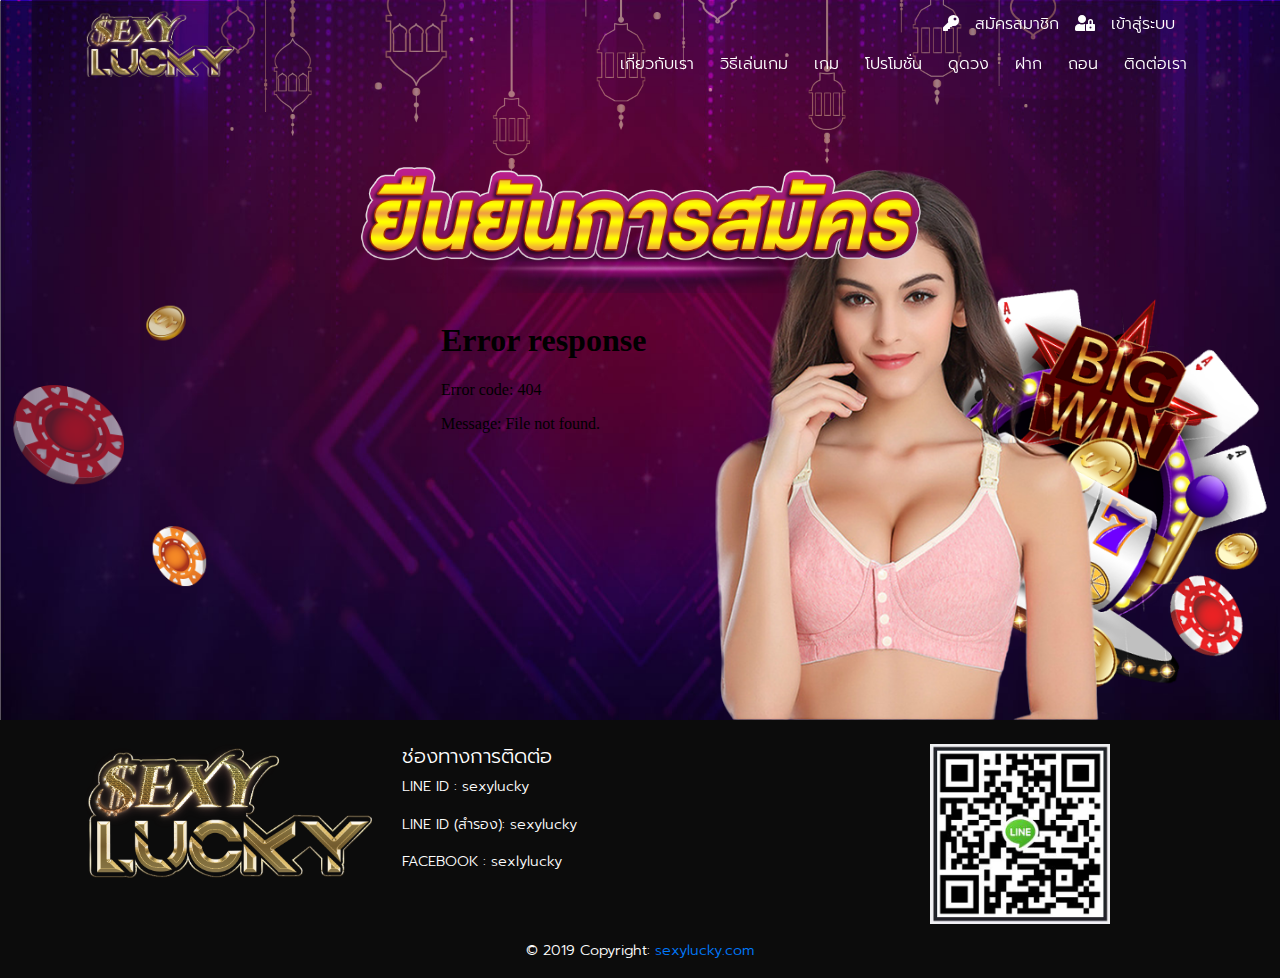
==== activate.html @ 3625e2b5 "add ta" ====
<!DOCTYPE html>
<html lang="en">

<head>
  <meta charset="utf-8" />
  <meta name="viewport" content="width=device-width, initial-scale=1, shrink-to-fit=no" />
  <meta http-equiv="x-ua-compatible" content="ie=edge" />
  <title>Sexy Lucky</title>
  <link rel="shortcut icon" href="favicon.ico" type="image/x-icon">
  <link rel="icon" href="favicon.ico" type="image/x-icon">
  <link rel="stylesheet" href="https://use.fontawesome.com/releases/v5.8.1/css/all.css" />
  <link href="./css/bootstrap.min.css" rel="stylesheet" />
  <link href="./css/mdb.min.css" rel="stylesheet" />
  <link href="./css/style.css" rel="stylesheet" />
</head>

<body>
  <nav class="navbar navbar-expand-lg navbar-dark scrolling-navbar fixed-top nav-sexylucky">
    <div class="container">
      <div class="w-100 text-right">
        <div class="user-control ml-auto">
          <ul class="ul-user-control">
            <!--<li>
              <i class="fas fa-globe-asia"></i>
              <select class="select-lang">
                <option>ภาษาไทย</option>
                <option>English</option>
              </select>
            </li>-->
            <li>
              <a href="register.html">
                <i class="fas fa-key"></i>
                สมัครสมาชิก
              </a>
            </li>
            <li>
              <a href="#">
                <i class="fas fa-user-lock"></i>
                เข้าสู่ระบบ
              </a>
            </li>
          </ul>
        </div>
      </div>
    </div>
    <div class="container">
      <a class="navbar-brand" href="index.html">
        <img class="logo-custom" src="./img/logo.png" alt="Sexly Lucky" />
      </a>

      <button class="navbar-toggler" type="button" data-toggle="collapse" data-target="#basicExampleNav"
        aria-controls="basicExampleNav" aria-expanded="false" aria-label="Toggle navigation">
        <span class="navbar-toggler-icon"></span>
      </button>

      <div class="collapse navbar-collapse" id="basicExampleNav">
        <ul class="navbar-nav ml-auto">
          <li class="nav-item">
            <a class="nav-link" href="#!">เกี่ยวกับเรา</a>
          </li>
          <li class="nav-item">
            <a class="nav-link" href="#!">วิธีเล่นเกม</a>
          </li>
          <li class="nav-item">
            <a class="nav-link" href="game.html">เกม</a>
          </li>
          <li class="nav-item">
            <a class="nav-link" href="#">โปรโมชั่น</a>
          </li>
          <li class="nav-item">
            <a class="nav-link" href="horoscope.html">ดูดวง</a>
          </li>
          <li class="nav-item">
            <a class="nav-link" href="deposit.html">ฝาก</a>
          </li>
          <li class="nav-item">
            <a class="nav-link" href="withdraw.html">ถอน</a>
          </li>
          <li class="nav-item">
            <a class="nav-link" href="#contact">ติดต่อเรา</a>
          </li>
        </ul>
      </div>
    </div>
  </nav>

  <main class="main-register">
    <div class="for-header wow fadeInDown">
      <img src="./img/light_header.png" class="w-100 img-fluid">
    </div>
    <div class="for-bg-withdraw wow zoomIn">
      <img src="./img/bg-withdraw.png" class="img-fluid">
    </div>
    <section class="py-5">
      <div class="container">
        <div class="row justify-content-center">
          <div class="col-12 col-md-10 col-lg-7 bg-withdrow-form">
            <div class="row justify-content-center">
              <div class="col-12 mb-2">
                <img src="./img/activate.png" class="img-fluid">
              </div>
              <div class="col-12 col-md-8">
                  <iframe src="./iframe/activate.html" frameborder="0" scrolling="no" width="100%" ; height="150px">
                  </iframe>
              </div>
              <!--
              <div class="col-12 col-md-8">
                <input class="form-control form-register register-pass" id="validationCustomUsername" placeholder="รหัสยืนยัน">
              </div>
              <div class="col-12 col-md-8 text-center">
                <button class="btn-register btn-activate">
                  <img src="./img/btn-activate.png" class="img-fluid">
                </button>
              </div>
              -->
            </div>
          </div>
        </div>
      </div>
    </section>

  </main>
  <footer id="contact" class="font-small footer-sexylucky pt-4">
    <div class="container text-center text-md-left">
      <!-- Grid row -->
      <div class="row">
        <div class="col-12 col-md-8 col-lg-8 text-center">
          <div class="row">
            <div class="col-12 col-md-5 col-lg-5 mb-3">
              <img src="./img/logo_footer.png" class="logo_footer" />
            </div>
            <div class="col-12 col-md-7 col-lg-7 text-center text-md-left mb-3">
              <h5>ช่องทางการติดต่อ</h5>
              <p>LINE ID : sexylucky</p>
              <p>LINE ID (สำรอง): sexylucky</p>
              <p>FACEBOOK : sexlylucky</p>
            </div>
          </div>
        </div>
        <div class="col-12 col-md-4 col-lg-4 text-center">
          <img src="./img/lineqr.jpg" class="line-qr" />
        </div>
      </div>
      <!-- Grid row -->
    </div>
    <!-- Footer Links -->

    <!-- Copyright -->
    <div class="footer-copyright text-center py-3">
      © 2019 Copyright:
      <a href="#"> sexylucky.com</a>
    </div>
    <!-- Copyright -->
  </footer>
  <!-- Footer -->
</body>
<script type="text/javascript" src="./js/jquery-3.4.0.min.js"></script>
<script type="text/javascript" src="./js/popper.min.js"></script>
<script type="text/javascript" src="./js/bootstrap.min.js"></script>
<script type="text/javascript" src="./js/mdb.min.js"></script>
<script>
  $(".carousel").carousel({
    interval: 7000
  });
  new WOW().init();
  /*$('.btn-id-card').click(function () {
    $('.input-id-card').change(function () {
      var filename = $('.input-id-card').val();
      $('#input-id-card').html(filename);
    });
  });*/
  $('.btn-id-card').on("click", function () {
    $('.input-id-card').click();
  })
  $('.input-id-card').on("change", function () {
    var filename = $('.input-id-card')[0].files[0];
    if (filename == '') {
      $('#text-file-upload').html('ยังไม่ได้เลือกไฟล์');
    } else {
      $('#text-file-upload').html(filename.name);
    }
  })

</script>

</html>
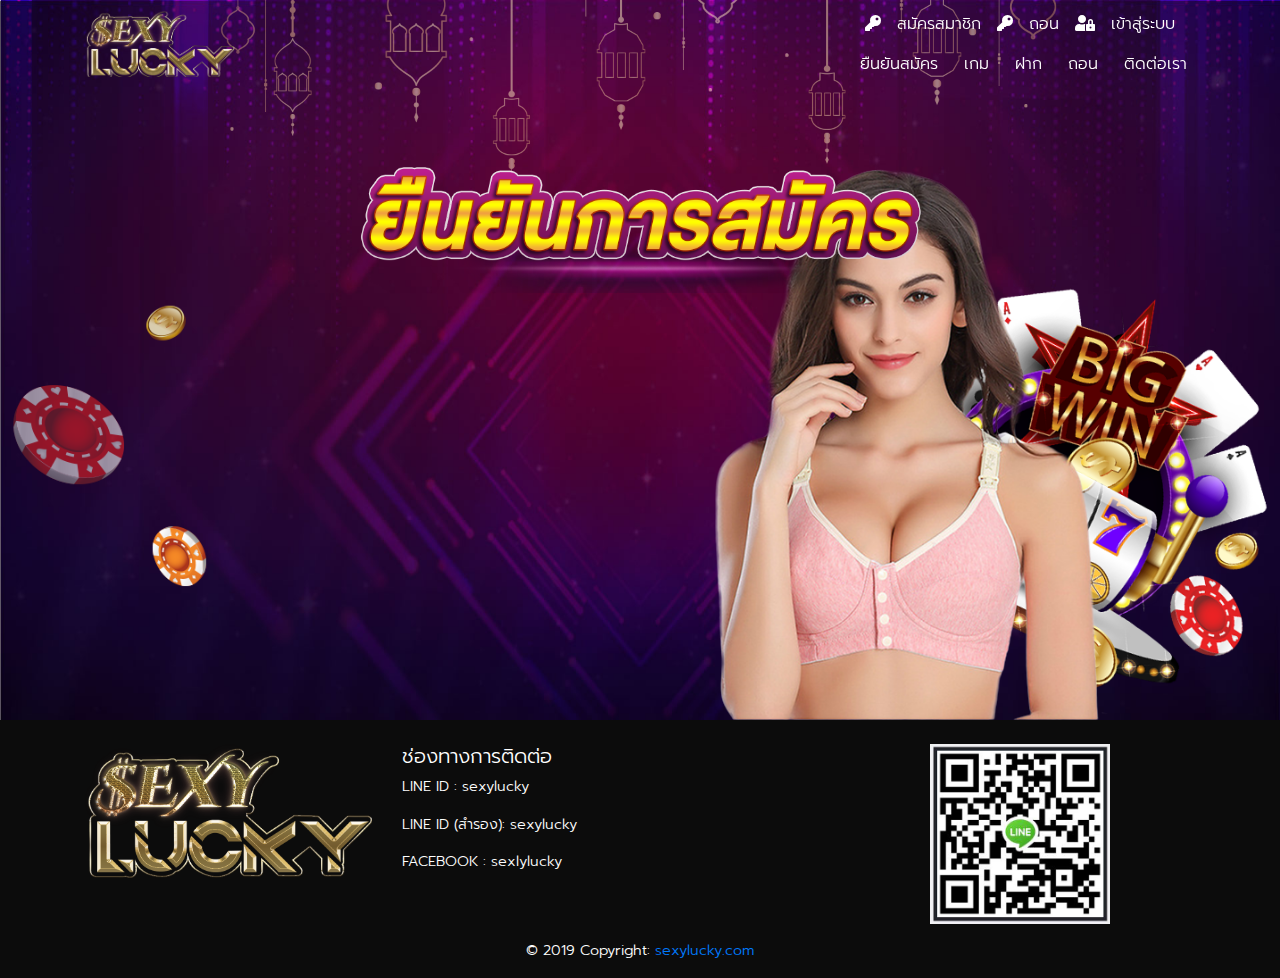
==== commit 2d32c699: "data" ====
--- a/activate.html
+++ b/activate.html
@@ -33,6 +33,18 @@
                 สมัครสมาชิก
               </a>
             </li>
+            <!--<li>
+              <a href="activate.html">
+                <i class="fas fa-key"></i>
+                ยืนยันสมัคร
+              </a>
+            </li>-->
+            <li>
+              <a href="withdraw.html">
+                <i class="fas fa-key"></i>
+                ถอน
+              </a>
+            </li>
             <li>
               <a href="#">
                 <i class="fas fa-user-lock"></i>
@@ -55,21 +67,26 @@
 
       <div class="collapse navbar-collapse" id="basicExampleNav">
         <ul class="navbar-nav ml-auto">
-          <li class="nav-item">
+          <!--<li class="nav-item">
             <a class="nav-link" href="#!">เกี่ยวกับเรา</a>
-          </li>
-          <li class="nav-item">
+          </li>-->
+          <!--<li class="nav-item">
             <a class="nav-link" href="#!">วิธีเล่นเกม</a>
+          </li>-->
+          <li class="nav-item">
+            <a class="nav-link" href="activate.html">
+              ยืนยันสมัคร
+            </a>
           </li>
           <li class="nav-item">
             <a class="nav-link" href="game.html">เกม</a>
           </li>
-          <li class="nav-item">
+          <!--<li class="nav-item">
             <a class="nav-link" href="#">โปรโมชั่น</a>
-          </li>
-          <li class="nav-item">
+          </li>-->
+          <!--<li class="nav-item">
             <a class="nav-link" href="horoscope.html">ดูดวง</a>
-          </li>
+          </li>-->
           <li class="nav-item">
             <a class="nav-link" href="deposit.html">ฝาก</a>
           </li>
@@ -100,7 +117,7 @@
                 <img src="./img/activate.png" class="img-fluid">
               </div>
               <div class="col-12 col-md-8">
-                  <iframe src="./iframe/activate.html" frameborder="0" scrolling="no" width="100%" ; height="150px">
+                  <iframe src="http://sexylucky.agth001.com/activate.php" frameborder="0" scrolling="no" width="100%" ; height="150px">
                   </iframe>
               </div>
               <!--
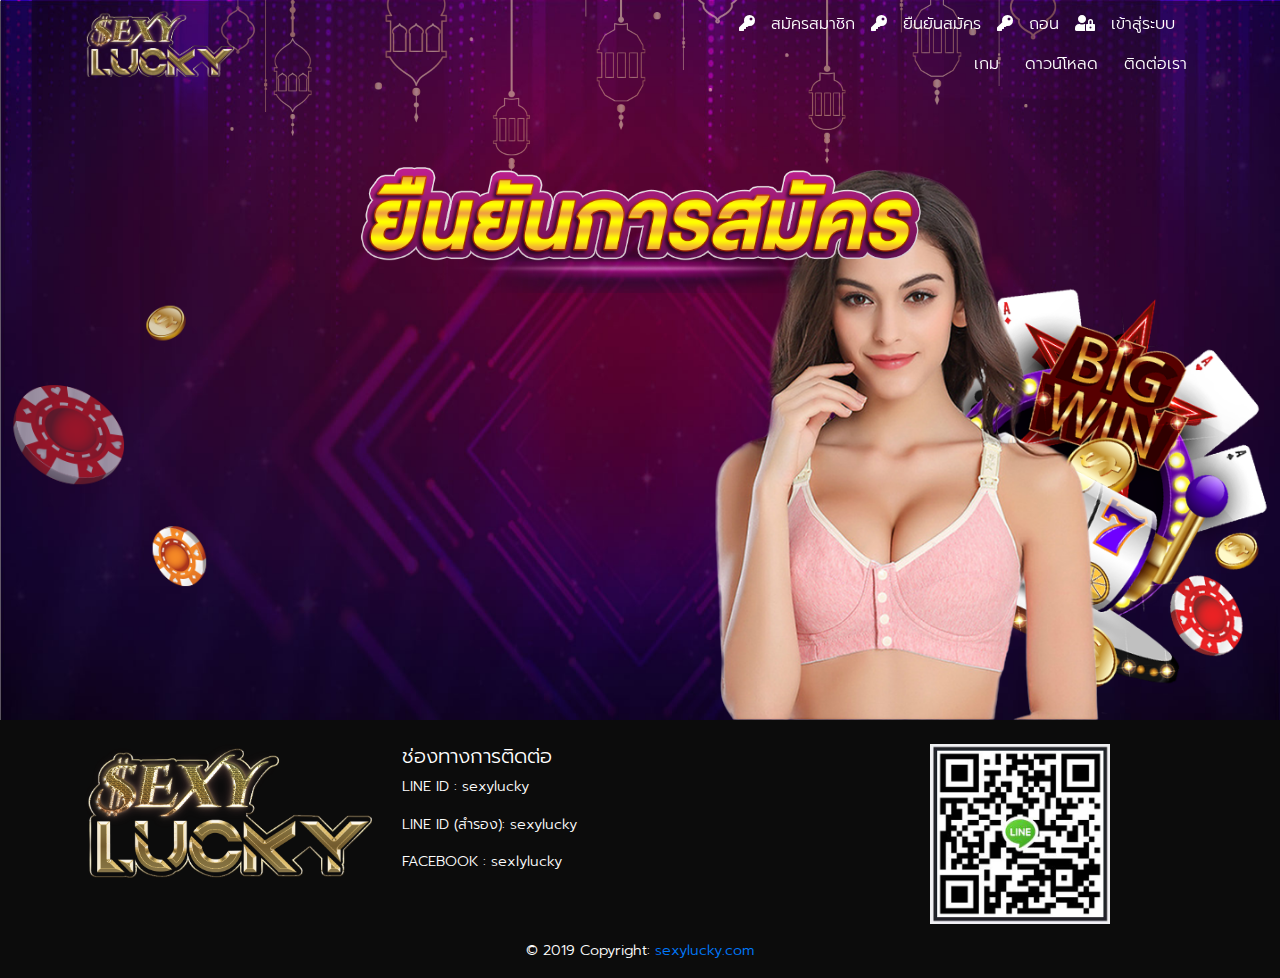
==== commit 795dad11: "add" ====
--- a/activate.html
+++ b/activate.html
@@ -33,12 +33,12 @@
                 สมัครสมาชิก
               </a>
             </li>
-            <!--<li>
+            <li>
               <a href="activate.html">
                 <i class="fas fa-key"></i>
                 ยืนยันสมัคร
               </a>
-            </li>-->
+            </li>
             <li>
               <a href="withdraw.html">
                 <i class="fas fa-key"></i>
@@ -73,11 +73,11 @@
           <!--<li class="nav-item">
             <a class="nav-link" href="#!">วิธีเล่นเกม</a>
           </li>-->
-          <li class="nav-item">
+          <!--<li class="nav-item">
             <a class="nav-link" href="activate.html">
               ยืนยันสมัคร
             </a>
-          </li>
+          </li>-->
           <li class="nav-item">
             <a class="nav-link" href="game.html">เกม</a>
           </li>
@@ -87,11 +87,14 @@
           <!--<li class="nav-item">
             <a class="nav-link" href="horoscope.html">ดูดวง</a>
           </li>-->
-          <li class="nav-item">
+          <!--<li class="nav-item">
             <a class="nav-link" href="deposit.html">ฝาก</a>
           </li>
           <li class="nav-item">
             <a class="nav-link" href="withdraw.html">ถอน</a>
+          </li>-->
+          <li class="nav-item">
+            <a class="nav-link" href="download.html">ดาวน์โหลด</a>
           </li>
           <li class="nav-item">
             <a class="nav-link" href="#contact">ติดต่อเรา</a>
@@ -117,7 +120,7 @@
                 <img src="./img/activate.png" class="img-fluid">
               </div>
               <div class="col-12 col-md-8">
-                  <iframe src="http://sexylucky.agth001.com/activate.php" frameborder="0" scrolling="no" width="100%" ; height="150px">
+                  <iframe src="http://sexylucky.agth001.com/activate.php" frameborder="0" scrolling="no" width="100%" ; height="230px">
                   </iframe>
               </div>
               <!--
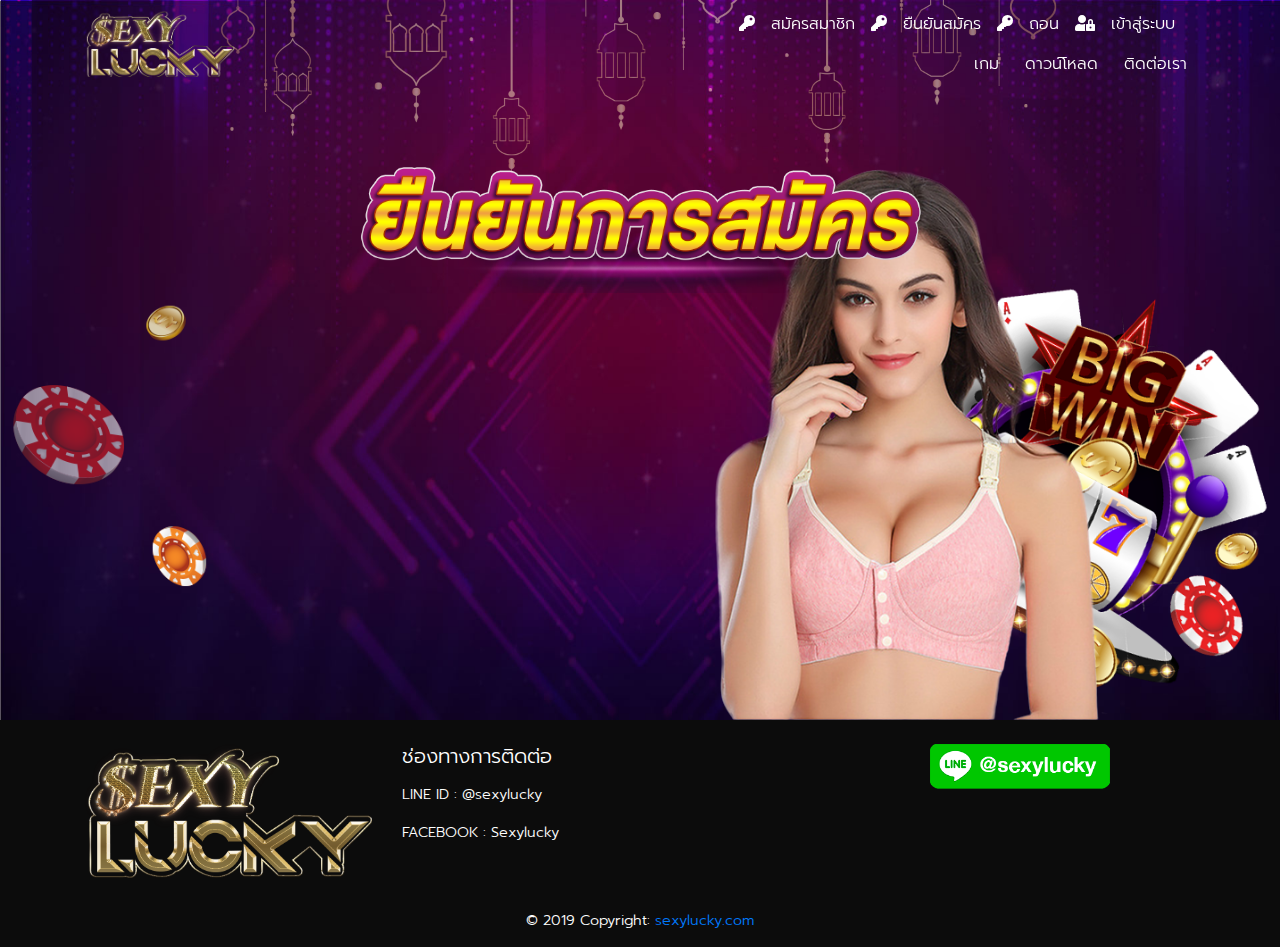
==== commit 4a2687ba: "add" ====
--- a/activate.html
+++ b/activate.html
@@ -46,7 +46,7 @@
               </a>
             </li>
             <li>
-              <a href="#">
+              <a href="http://www.nxcasino.com/">
                 <i class="fas fa-user-lock"></i>
                 เข้าสู่ระบบ
               </a>
@@ -120,8 +120,9 @@
                 <img src="./img/activate.png" class="img-fluid">
               </div>
               <div class="col-12 col-md-8">
-                  <iframe src="http://sexylucky.agth001.com/activate.php" frameborder="0" scrolling="no" width="100%" ; height="230px">
-                  </iframe>
+                <iframe src="http://sexylucky.agth001.com/activate.php" frameborder="0" scrolling="no" width="100%" ;
+                  height="230px">
+                </iframe>
               </div>
               <!--
               <div class="col-12 col-md-8">
@@ -150,15 +151,17 @@
               <img src="./img/logo_footer.png" class="logo_footer" />
             </div>
             <div class="col-12 col-md-7 col-lg-7 text-center text-md-left mb-3">
-              <h5>ช่องทางการติดต่อ</h5>
-              <p>LINE ID : sexylucky</p>
-              <p>LINE ID (สำรอง): sexylucky</p>
-              <p>FACEBOOK : sexlylucky</p>
+              <h5 class="mb-3">ช่องทางการติดต่อ</h5>
+              <p><a href="http://nav.cx/2AY30pI" target="_blank" class="white-text">LINE ID : @sexylucky</a></p>
+              <p><a href="https://www.facebook.com/Sexylucky-2327531970838532/" target="_blank"
+                  class="white-text">FACEBOOK : Sexylucky</a></p>
             </div>
           </div>
         </div>
         <div class="col-12 col-md-4 col-lg-4 text-center">
-          <img src="./img/lineqr.jpg" class="line-qr" />
+          <a href="http://nav.cx/2AY30pI" target="_blank">
+            <img src="./img/lineqr.png" class="line-qr" />
+          </a>
         </div>
       </div>
       <!-- Grid row -->
@@ -168,7 +171,7 @@
     <!-- Copyright -->
     <div class="footer-copyright text-center py-3">
       © 2019 Copyright:
-      <a href="#"> sexylucky.com</a>
+      <a href="http://sexylucky.com/"> sexylucky.com</a>
     </div>
     <!-- Copyright -->
   </footer>
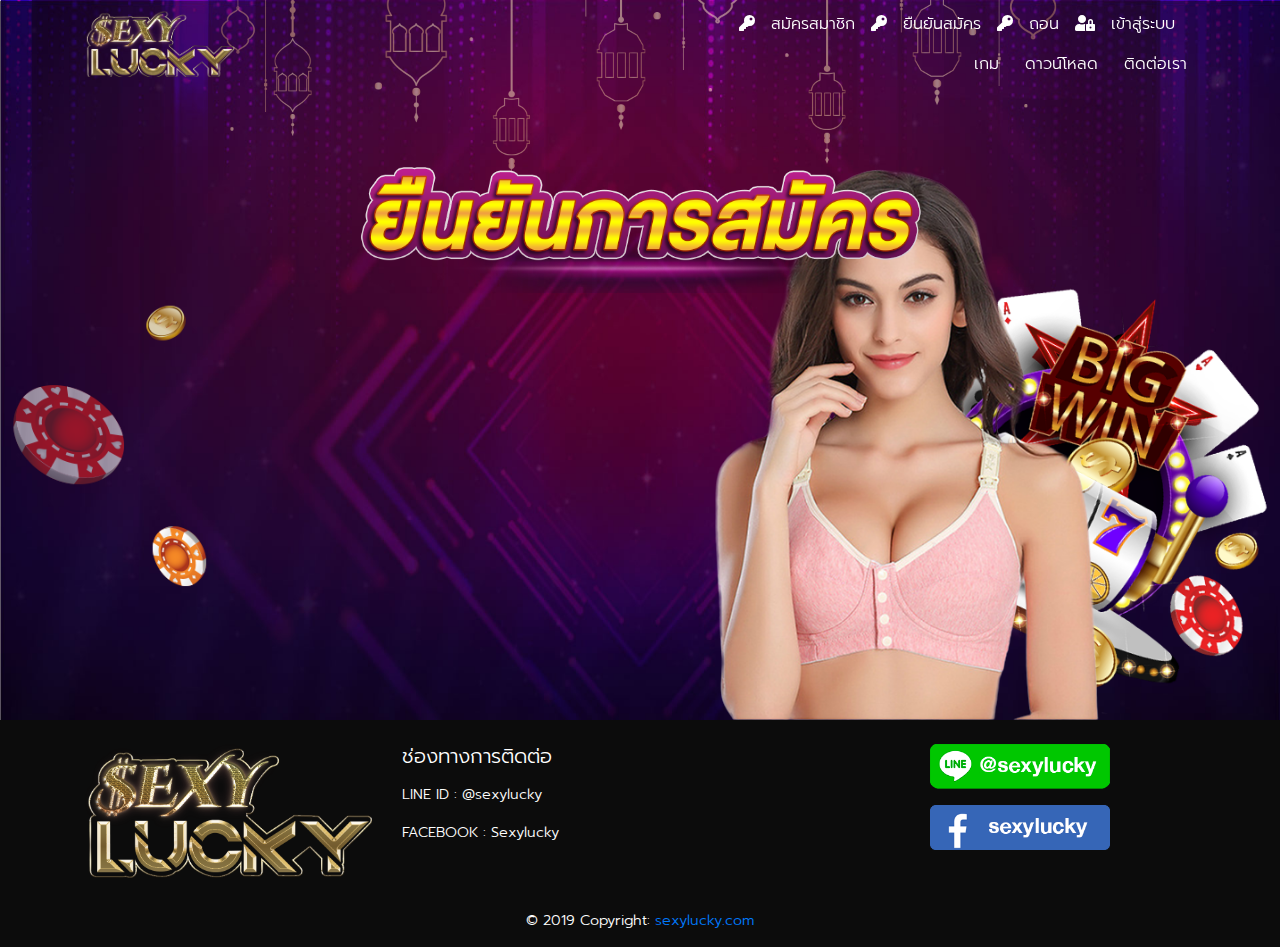
==== commit cabf47b8: "add" ====
--- a/activate.html
+++ b/activate.html
@@ -160,7 +160,10 @@
         </div>
         <div class="col-12 col-md-4 col-lg-4 text-center">
           <a href="http://nav.cx/2AY30pI" target="_blank">
-            <img src="./img/lineqr.png" class="line-qr" />
+            <img src="./img/lineqr.png" class="line-qr mb-3" />
+          </a>
+          <a href="https://www.facebook.com/Sexylucky-2327531970838532/" target="_blank">
+            <img src="./img/facebook.png" class="line-qr mb-3" />
           </a>
         </div>
       </div>
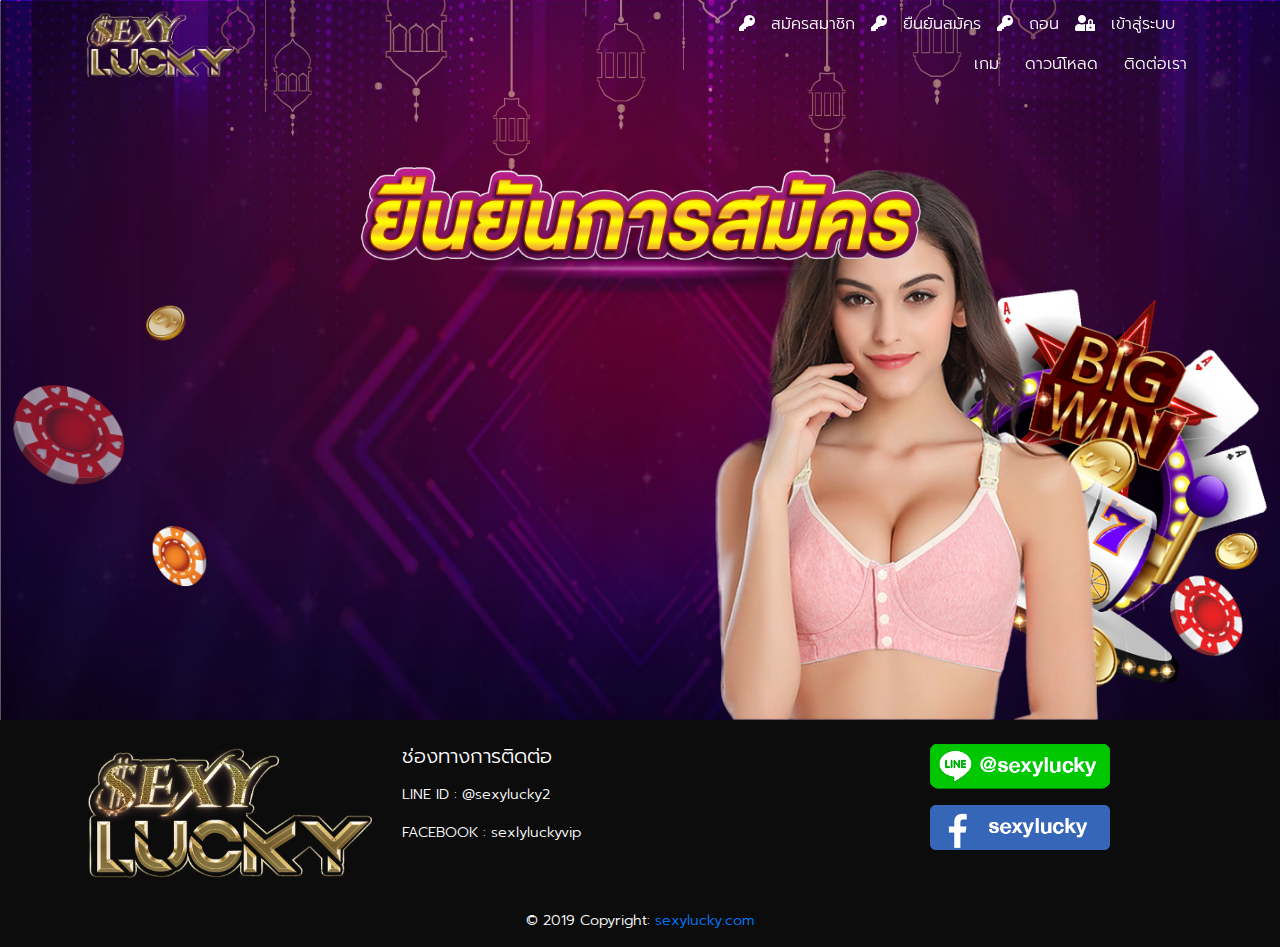
==== commit 8258897f: "add data" ====
--- a/activate.html
+++ b/activate.html
@@ -3,9 +3,17 @@
 
 <head>
   <meta charset="utf-8" />
+  <meta http-equiv="content-language" content="th" />
+  <meta name="robots" content="index, follow" />
   <meta name="viewport" content="width=device-width, initial-scale=1, shrink-to-fit=no" />
   <meta http-equiv="x-ua-compatible" content="ie=edge" />
-  <title>Sexy Lucky</title>
+  <meta property="og:url" content="http://sexylucky.com/activate.html" />
+  <meta property="og:type" content="website" />
+  <meta property="og:title" content="Sexy Lucky : ยืนยันสมัครสมาชิก" />
+  <meta property="og:description" content="ยืนยันสมัครสมาชิก Sexy Lucky" />
+  <meta property="og:image" content="http://sexylucky.com/meta_image/activate.jpg" />
+  <meta name="keywords" content="sbo,แทงบอล,sbobet,sbo,แทงบอลออนไลน์,พนันบอลออนไลน์,เกมคาสิโน,สล็อต,บาบาคา,ปาปาค่า,ราราล่า,ลาลาร่า,ปาปาร้า,บาคะรา,บาคาร่า,สล็อตออนไลน์,เกมคาสิโน,เดิมพันออนไลน์,โปร่งใส,แจกเงิน,แจกเงินสด,แจกเครดิต,ฟรีเครดิต,พิเศษ,สำหรับ,ผู้ชาย,ผู้หญิง,เซ็กซี่,วางเงิน,โฆษณา ,หาเงิน, มีหนี้, ปลดหนี้, โชคดี, ทำบุญ, ฉลอง, lucky, เที่ยวต่างประเทศ, ค่าเทอม, โบนัส, เที่ยวเล่น, เที่ยวบิน, อยากรวย, หาผัว, หาเมีย, หาเด็ก, ว่างงาน, ดอกเบี้ย, ฟรี, เคล็ดลับ, รวย, แน่, เฮง, ปรึกษา, แจกหนัก, แจกเยอะ, แจกจริง, แบรนด์เนม, รถนำเข้า, ราคาพิเศษ, นาฬิกาข้อมือ, cryptocurrency, เครปโต, ฟอร์เร็ก, แก็งค์, ผัวหลง, มนต์ดำ, คาถา, อาคม, ไสยศาสตร์, แจ้คพอด, มหาเสน่ห์, ทวงตังค์, ทวงเงิน, หางาน, งานอดิเรก, 24,  เพื่อนคุย, เพื่อนแชต, เด็กเอน, เด็กตี้, ตี้ยา" />
+  <title>Sexy Lucky : ยืนยันสมัครสมาชิก</title>
   <link rel="shortcut icon" href="favicon.ico" type="image/x-icon">
   <link rel="icon" href="favicon.ico" type="image/x-icon">
   <link rel="stylesheet" href="https://use.fontawesome.com/releases/v5.8.1/css/all.css" />
@@ -152,17 +160,17 @@
             </div>
             <div class="col-12 col-md-7 col-lg-7 text-center text-md-left mb-3">
               <h5 class="mb-3">ช่องทางการติดต่อ</h5>
-              <p><a href="http://nav.cx/2AY30pI" target="_blank" class="white-text">LINE ID : @sexylucky</a></p>
-              <p><a href="https://www.facebook.com/Sexylucky-2327531970838532/" target="_blank"
-                  class="white-text">FACEBOOK : Sexylucky</a></p>
+              <p><a href="http://bit.ly/33dOuqv" target="_blank" class="white-text">LINE ID : @sexylucky2</a></p>
+              <p><a href="https://www.facebook.com/Sexyluckyvip-107267800621060/" target="_blank"
+                  class="white-text">FACEBOOK : sexlyluckyvip</a></p>
             </div>
           </div>
         </div>
         <div class="col-12 col-md-4 col-lg-4 text-center">
-          <a href="http://nav.cx/2AY30pI" target="_blank">
+          <a href="http://bit.ly/33dOuqv" target="_blank">
             <img src="./img/lineqr.png" class="line-qr mb-3" />
           </a>
-          <a href="https://www.facebook.com/Sexylucky-2327531970838532/" target="_blank">
+          <a href="https://www.facebook.com/Sexyluckyvip-107267800621060/" target="_blank">
             <img src="./img/facebook.png" class="line-qr mb-3" />
           </a>
         </div>
--- a/css/style.css
+++ b/css/style.css
@@ -24,6 +24,10 @@
   .navbar {
     background-color: #667490;
   }
+  .banner-slide{
+    width: 80%;
+    max-width: 720px;
+  }
 }
 
 /* Necessary for full page carousel*/
@@ -148,6 +152,9 @@
   right: 0;
   margin: 0 auto;
   text-align: center;
+}
+.banner-slide{
+  width: 80%;
 }
 .for-header {
   position: absolute;
@@ -492,6 +499,7 @@
 .input-id-card {
   display: none;
 }
+
 .btn-id-card {
   width: 150px;
   background-color: transparent;
@@ -595,6 +603,10 @@
   }
   .text-deposit {
     width: 70%;
+  }
+  .banner-slide{
+    width: 90%;
+    max-width: 600px;
   }
 }
 @media (min-width: 768px) and (max-width: 991px) {
@@ -719,10 +731,16 @@
   .text-cover-3 {
     width: 85%;
   }
+  .banner-slide{
+    max-width: 750px;
+  }
 }
 @media (max-width: 1199px) {
 }
 @media (min-width: 1200px) {
+  .banner-slide{
+    max-width: 750px;
+  }
 }
 
 @media (min-width: 1200px) and (max-width: 1500px) {
